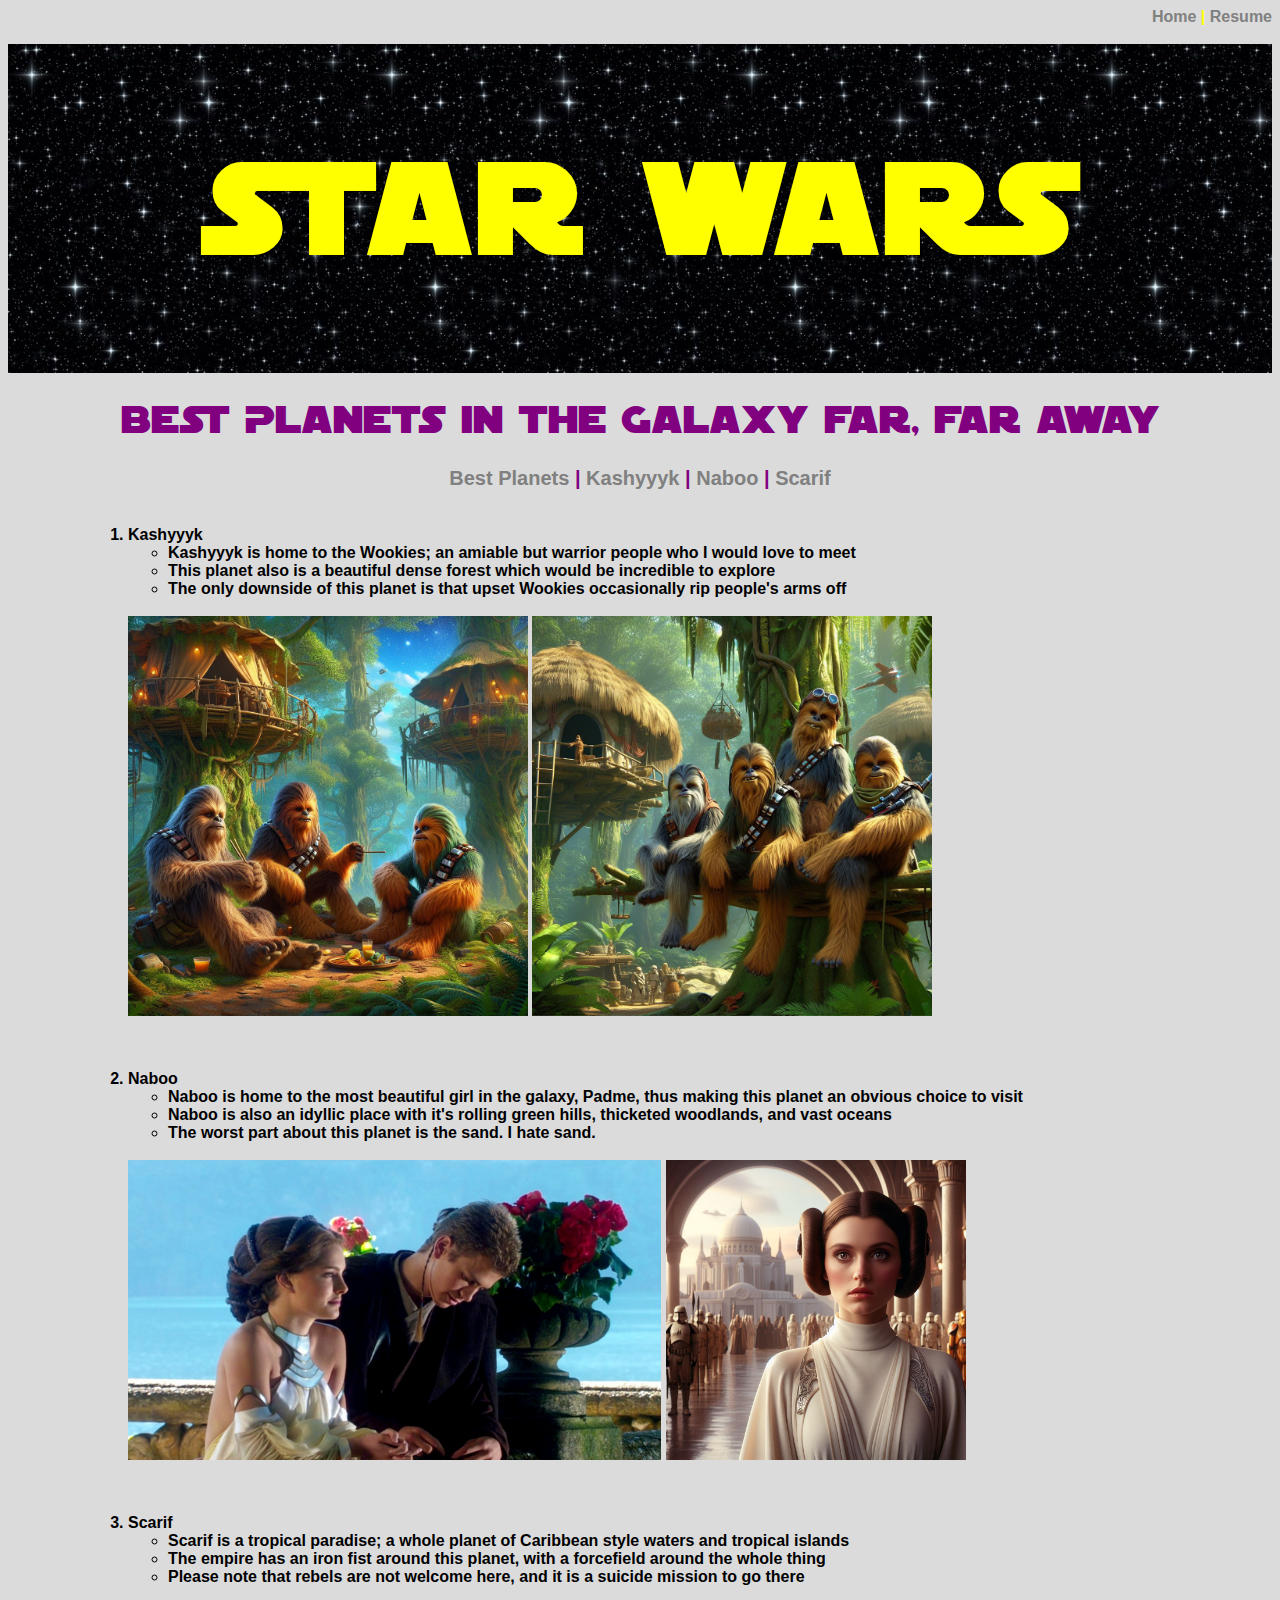
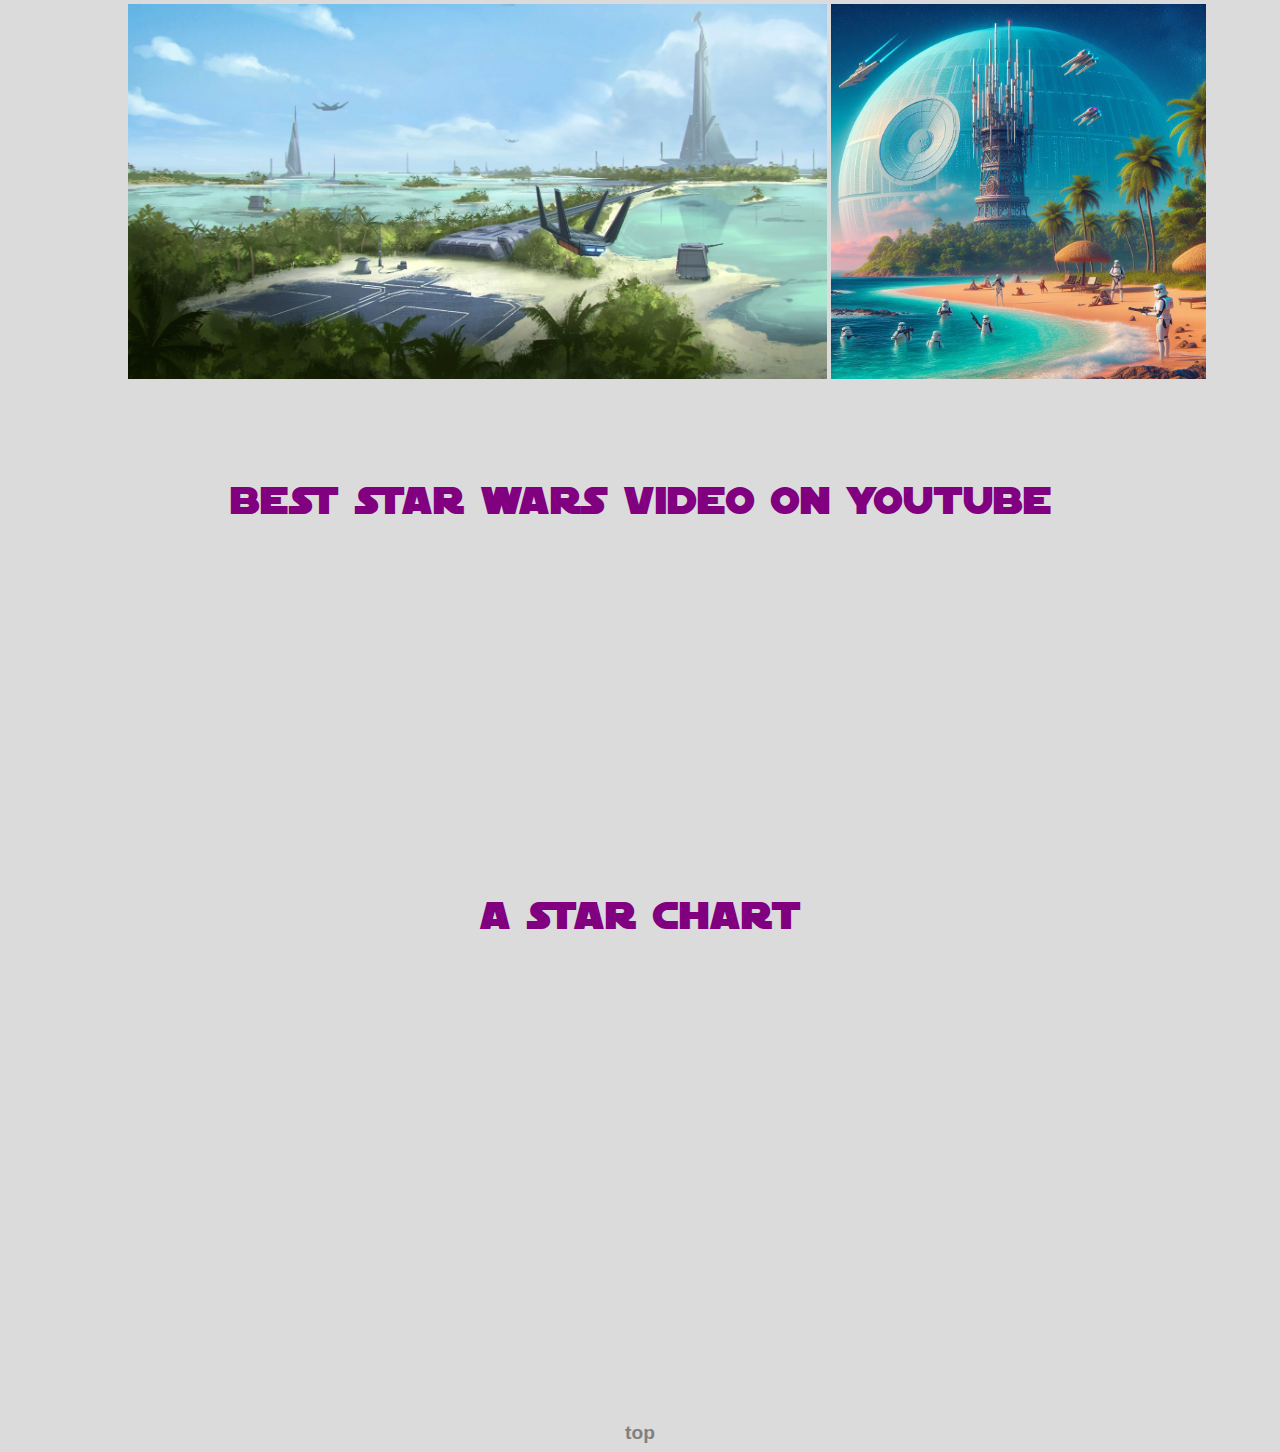
==== newpage.html @ e8194ef7 "Add files via upload" ====
<!DOCTYPE html>
<html lang="en">
<head>
    <meta charset="UTF-8">
    <meta name="viewport" content="width=device-width, initial-scale=1.0">
    <title>From Scratch Page</title>
    <link rel="stylesheet" href="css/scratch.css">

</head>
<header>
    <div class="topper">
        <a href="index.html">Home</a> | <a href="resume.html">Resume</a>
    </div>
    <br>
    <div class="tophead">            
        <h1 id="top">Star Wars</h1>
    </div>
</header>
<body>
    <div class="header">
        <h1 id="bestplanets">Best Planets in the Galaxy Far, Far Away</h1>
        <a href="#bestplanets">Best Planets</a> | <a href="#kash">Kashyyyk</a> | <a href="#nab">Naboo</a> | <a href="#scar">Scarif</a><br>
    </div>
    <div class="pad">
    <ol>
                <li id="kash">Kashyyyk 
                    <ul>
                        <li>Kashyyyk is home to the Wookies; an amiable but warrior people who I would love to meet</li>
                    </ul>
                    <ul>
                        <li>This planet also is a beautiful dense forest which would be incredible to explore</li>
                    </ul>
                    <ul>
                        <li>The only downside of this planet is that upset Wookies occasionally rip people's arms off</li>
                    </ul><br>
                    <img src="assets/img/wookies.jpg" alt="" width="400"> <img src="assets/img/wookie 2.jpg" alt="" width="400">
                    <p>&nbsp;</p>
                <li id="nab">Naboo
                    <ul>
                        <li>Naboo is home to the most beautiful girl in the galaxy, Padme, thus making this planet an obvious choice to visit</li>
                    </ul>
                    <ul>
                        <li>Naboo is also an idyllic place with it's rolling green hills, thicketed woodlands, and vast oceans</li>
                    </ul>
                    <ul>
                        <li>The worst part about this planet is the sand. I hate sand.</li>
                    </ul><br>
                    <img src="assets/img/ihatesand.jpg" alt="" height="300"> <img src="assets/img/padme.jpg" alt="" height="300">
                    <p>&nbsp;</p>
                <li id="scar">Scarif
                    <ul>
                        <li>Scarif is a tropical paradise; a whole planet of Caribbean style waters and tropical islands</li>
                    </ul>
                    <ul>
                        <li>The empire has an iron fist around this planet, with a forcefield around the whole thing</li>
                    </ul>
                    <ul>
                        <li>Please note that rebels are not welcome here, and it is a suicide mission to go there</li>
                    </ul><br>
                    <img src="assets/img/Citadel_Landing_Zone_SWDL.webp" alt="" height="375"> <img src="assets/img/ai_scarif.jpg" alt="" height="375">
                    <p>&nbsp;</p>
                </li>                
    </ol>
    </div>
    <div class="header">
        <h1>Best Star Wars video on Youtube</h1>
            <iframe 
                width="600" height="315"
                src="https://www.youtube.com/watch?v=to2SMng4u1k" frameborder="0">
            </iframe>
    </div>
    <div class="header">
        <h1>A Star Chart</h1>
        <div class= 'tableauPlaceholder chunk' id='viz1713911966152' style='position: relative'><noscript><a href='https:&#47;&#47;public.tableau.com&#47;profile&#47;datavizard#!&#47;'><img alt=' ' src='https:&#47;&#47;public.tableau.com&#47;static&#47;images&#47;St&#47;StarWars-ScreenTimeAnalysis&#47;StarWars&#47;1_rss.png' style='border: none' /></a></noscript><object class='tableauViz'  style='display:none;'><param name='host_url' value='https%3A%2F%2Fpublic.tableau.com%2F' /> <param name='embed_code_version' value='3' /> <param name='site_root' value='' /><param name='name' value='StarWars-ScreenTimeAnalysis&#47;StarWars' /><param name='tabs' value='no' /><param name='toolbar' value='yes' /><param name='static_image' value='https:&#47;&#47;public.tableau.com&#47;static&#47;images&#47;St&#47;StarWars-ScreenTimeAnalysis&#47;StarWars&#47;1.png' /> <param name='animate_transition' value='yes' /><param name='display_static_image' value='yes' /><param name='display_spinner' value='yes' /><param name='display_overlay' value='yes' /><param name='display_count' value='yes' /></object></div>                <script type='text/javascript'>                    var divElement = document.getElementById('viz1713911966152');                    var vizElement = divElement.getElementsByTagName('object')[0];                    if ( divElement.offsetWidth > 800 ) { vizElement.style.width='1400px';vizElement.style.height='4027px';} else if ( divElement.offsetWidth > 500 ) { vizElement.style.width='1400px';vizElement.style.height='4027px';} else { vizElement.style.width='100%';vizElement.style.height='2527px';}                     var scriptElement = document.createElement('script');                    scriptElement.src = 'https://public.tableau.com/javascripts/api/viz_v1.js';                    vizElement.parentNode.insertBefore(scriptElement, vizElement);                </script>
            <!-- <iframe src="../startbootstrap-clean-blog-gh-pages/assets/~Star Wars - Screen Time Analysis (1)__28372.twbr" frameborder="0" width="800"></iframe> -->

    </div>
    <br>
    <br>
    <p>&nbsp;</p>
    <p>&nbsp;</p>
    <p>&nbsp;</p>
    <p>&nbsp;</p>
    <p>&nbsp;</p>
    <p>&nbsp;</p>
    <p>&nbsp;</p>
    <p>&nbsp;</p>
    <p>&nbsp;</p>
    <p>&nbsp;</p>
    <p>&nbsp;</p>
    <p>&nbsp;</p>
<div class="footer">
    <a href="#top">top</a>
</div>   
    

</body>
</html>
---- css/scratch.css ----
/* star-wars.css

body {
    background-color: black;
    color: yellow;
    font-family: 'Arial', sans-serif;
    margin: 0;
    padding: 0;
}

.container {
    display: flex;
    flex-direction: column;
    align-items: center;
    justify-content: center;
    height: 100vh;
}

.logo {
    width: 200px;
    height: auto;
    margin-bottom: 20px;
}

h1 {
    font-size: 3em;
    text-align: center;
    margin-bottom: 10px;
}

p {
    font-size: 1.5em;
    text-align: center;
    font-style: italic;
}
*/

@font-face {
    font-family: distfont;
    src: url(SfDistantGalaxy-0l3d.ttf);
}

body{
    background-color: #dbdbdb;
    color: #000000;
    font-family: 'Lucida Sans', 'Lucida Sans Regular', 'Lucida Grande', 'Lucida Sans Unicode', Geneva, Verdana, sans-serif;
    font-weight: bold;
    /* border-width: 60px;
    border: black;
    border-style: solid; */
}

h1{
    font-family: distfont;
    font-weight: lighter;
    /* background-color: black; */
    
    
}
h2{
    color: 64696C;
}

.header {
    position: top;
    text-align: center;
    font-size: 20px;
    color: purple;
}

.topper{
    text-align: right;
    color: yellow;
    justify-content: center;
    
}

.tophead{
    text-align: center;
    font-size: 70px;
    background-image: url(../assets/img/starz.jpg);
    color: yellow;
    display: flex;
    justify-content: center;

}

.pad {
    padding-left: 80px;
    padding-right: 20px;
    padding-top: 20px;
    padding-bottom: 20px;
}

.footer{
    text-align: center;
    font-size: larger;
}

:any-link{
    color: grey;
    font-family: Arial, Helvetica, sans-serif;
    font-weight: bolder;
    text-decoration: none;
    
}

a:hover{
    color: blueviolet;
    font-size: 105%;
    
}

nav{
    background-color: orange;
}

.chunk{
    size-adjust: 50%;
}
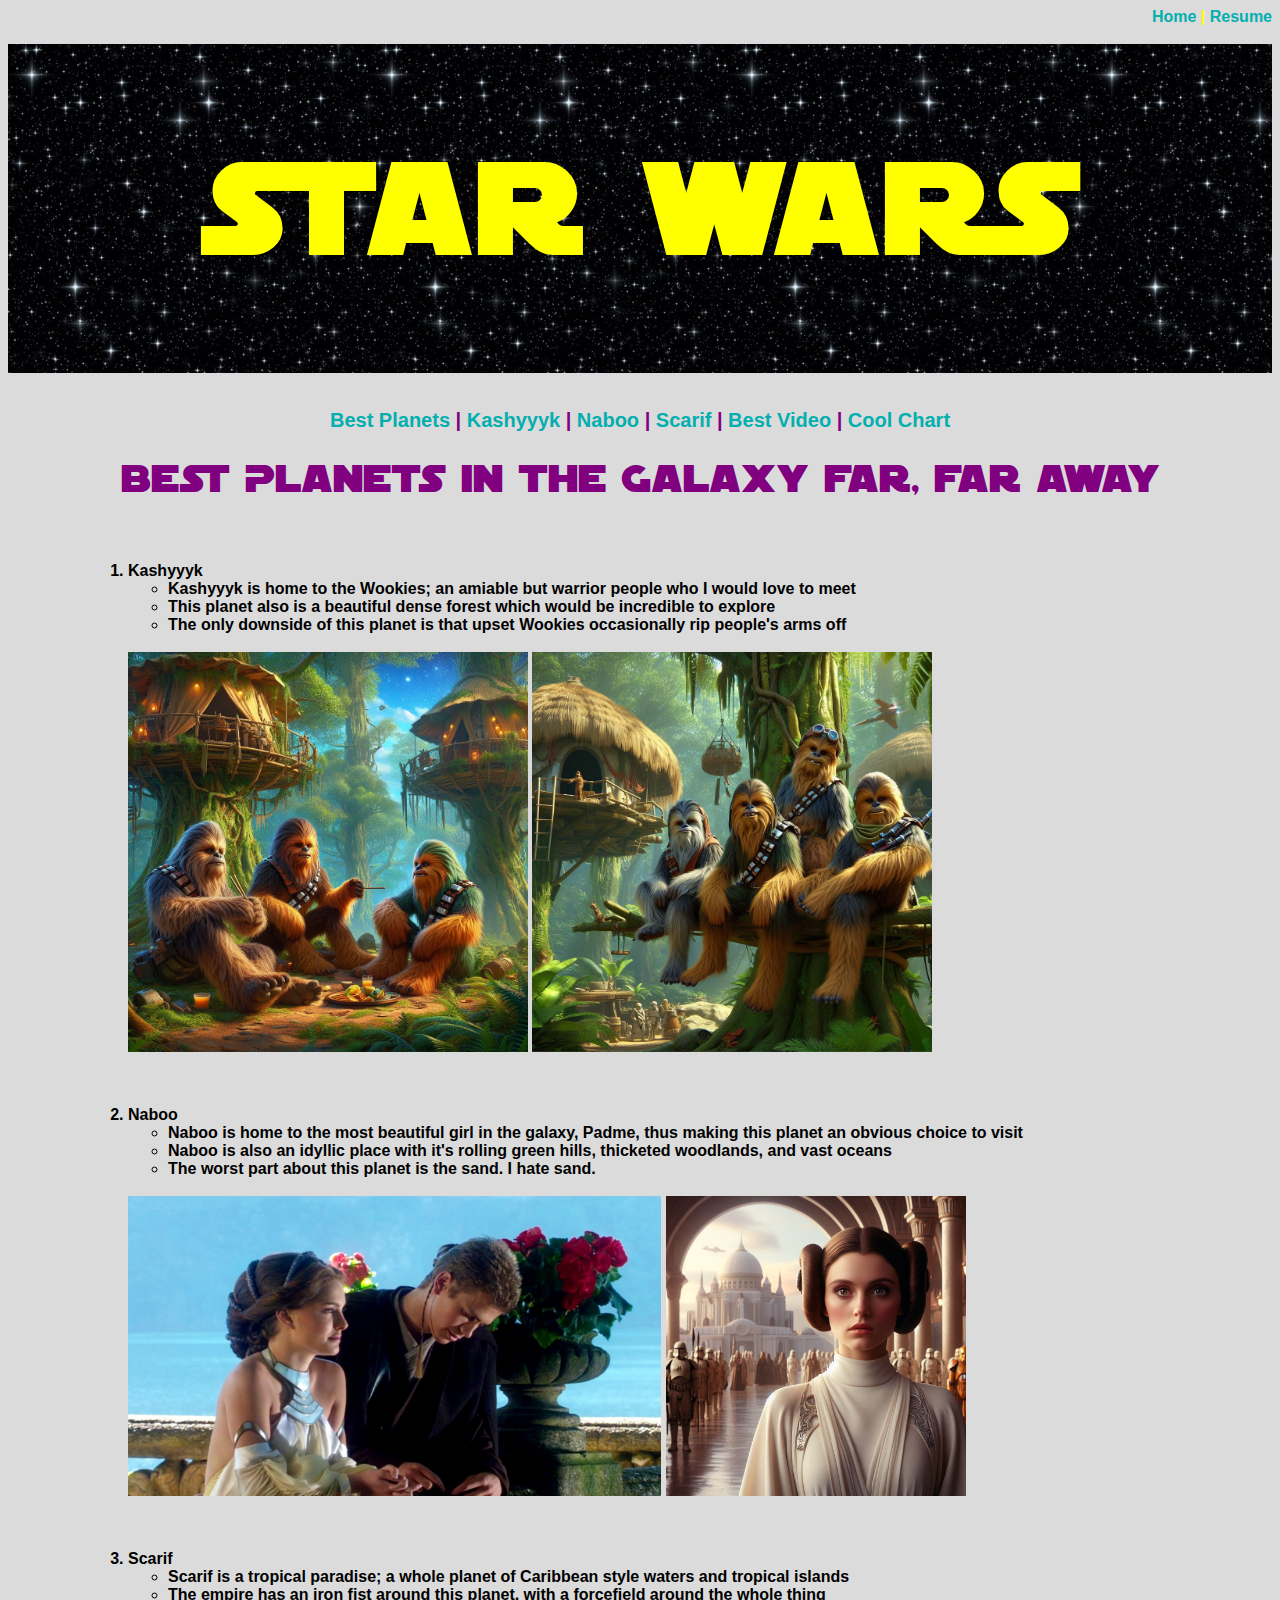
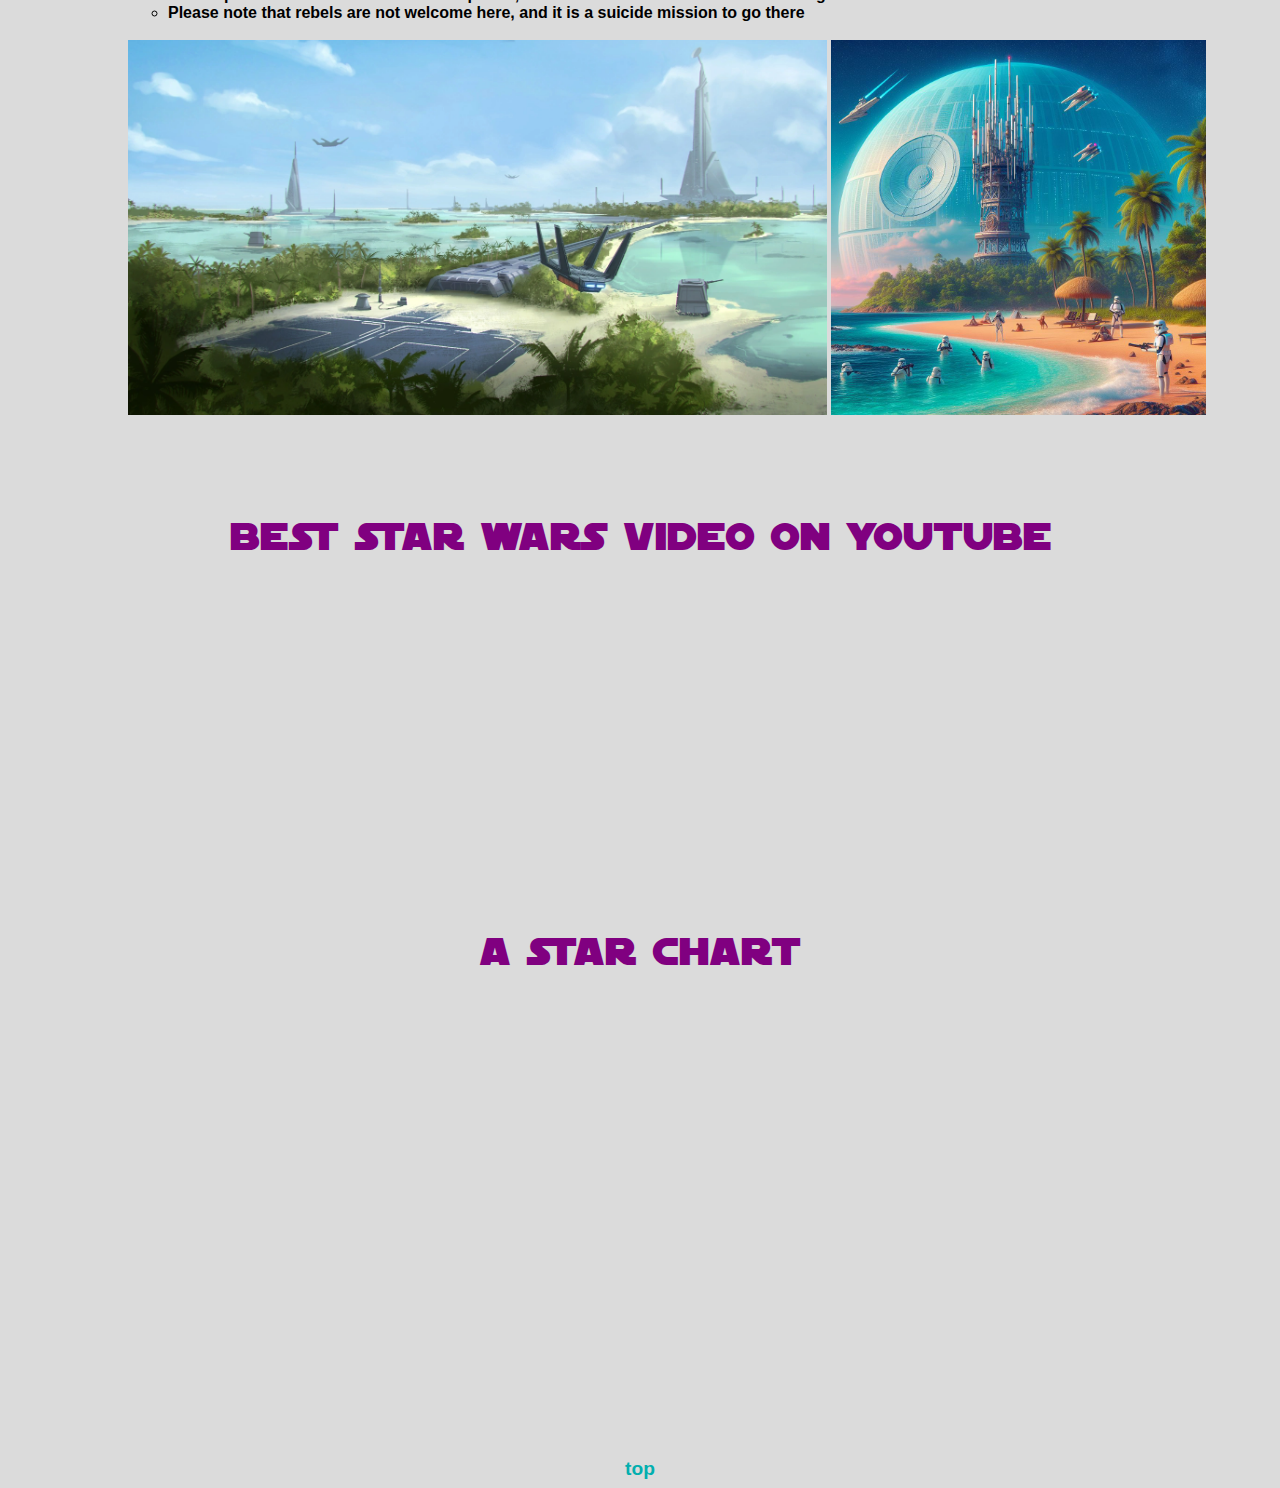
==== commit b26938e4: "Add files via upload" ====
--- a/newpage.html
+++ b/newpage.html
@@ -16,10 +16,11 @@
         <h1 id="top">Star Wars</h1>
     </div>
 </header>
+<br><br>
 <body>
     <div class="header">
+        <a href="#bestplanets">Best Planets</a> | <a href="#kash">Kashyyyk</a> | <a href="#nab">Naboo</a> | <a href="#scar">Scarif</a> | <a href="#gulls">Best Video</a> | <a href="#chart">Cool Chart</a><br>
         <h1 id="bestplanets">Best Planets in the Galaxy Far, Far Away</h1>
-        <a href="#bestplanets">Best Planets</a> | <a href="#kash">Kashyyyk</a> | <a href="#nab">Naboo</a> | <a href="#scar">Scarif</a><br>
     </div>
     <div class="pad">
     <ol>
@@ -63,14 +64,14 @@
     </ol>
     </div>
     <div class="header">
-        <h1>Best Star Wars video on Youtube</h1>
-            <iframe 
+        <h1 id="gulls">Best Star Wars video on Youtube</h1>
+        <iframe width="560" height="315" src="https://www.youtube.com/embed/U9t-slLl30E?si=fCNt7QGLYbwBRE0t" title="YouTube video player" frameborder="0" allow="accelerometer; autoplay; clipboard-write; encrypted-media; gyroscope; picture-in-picture; web-share" referrerpolicy="strict-origin-when-cross-origin" allowfullscreen></iframe>            <!-- <iframe 
                 width="600" height="315"
-                src="https://www.youtube.com/watch?v=to2SMng4u1k" frameborder="0">
-            </iframe>
+                src="https://www.youtube.com/embed/to2SMng4u1k" frameborder="0">
+            </iframe> -->
     </div>
     <div class="header">
-        <h1>A Star Chart</h1>
+        <h1 id="chart">A Star Chart</h1>
         <div class= 'tableauPlaceholder chunk' id='viz1713911966152' style='position: relative'><noscript><a href='https:&#47;&#47;public.tableau.com&#47;profile&#47;datavizard#!&#47;'><img alt=' ' src='https:&#47;&#47;public.tableau.com&#47;static&#47;images&#47;St&#47;StarWars-ScreenTimeAnalysis&#47;StarWars&#47;1_rss.png' style='border: none' /></a></noscript><object class='tableauViz'  style='display:none;'><param name='host_url' value='https%3A%2F%2Fpublic.tableau.com%2F' /> <param name='embed_code_version' value='3' /> <param name='site_root' value='' /><param name='name' value='StarWars-ScreenTimeAnalysis&#47;StarWars' /><param name='tabs' value='no' /><param name='toolbar' value='yes' /><param name='static_image' value='https:&#47;&#47;public.tableau.com&#47;static&#47;images&#47;St&#47;StarWars-ScreenTimeAnalysis&#47;StarWars&#47;1.png' /> <param name='animate_transition' value='yes' /><param name='display_static_image' value='yes' /><param name='display_spinner' value='yes' /><param name='display_overlay' value='yes' /><param name='display_count' value='yes' /></object></div>                <script type='text/javascript'>                    var divElement = document.getElementById('viz1713911966152');                    var vizElement = divElement.getElementsByTagName('object')[0];                    if ( divElement.offsetWidth > 800 ) { vizElement.style.width='1400px';vizElement.style.height='4027px';} else if ( divElement.offsetWidth > 500 ) { vizElement.style.width='1400px';vizElement.style.height='4027px';} else { vizElement.style.width='100%';vizElement.style.height='2527px';}                     var scriptElement = document.createElement('script');                    scriptElement.src = 'https://public.tableau.com/javascripts/api/viz_v1.js';                    vizElement.parentNode.insertBefore(scriptElement, vizElement);                </script>
             <!-- <iframe src="../startbootstrap-clean-blog-gh-pages/assets/~Star Wars - Screen Time Analysis (1)__28372.twbr" frameborder="0" width="800"></iframe> -->
 
--- a/css/scratch.css
+++ b/css/scratch.css
@@ -98,7 +98,7 @@
 }
 
 :any-link{
-    color: grey;
+    color: #03afaf;
     font-family: Arial, Helvetica, sans-serif;
     font-weight: bolder;
     text-decoration: none;
